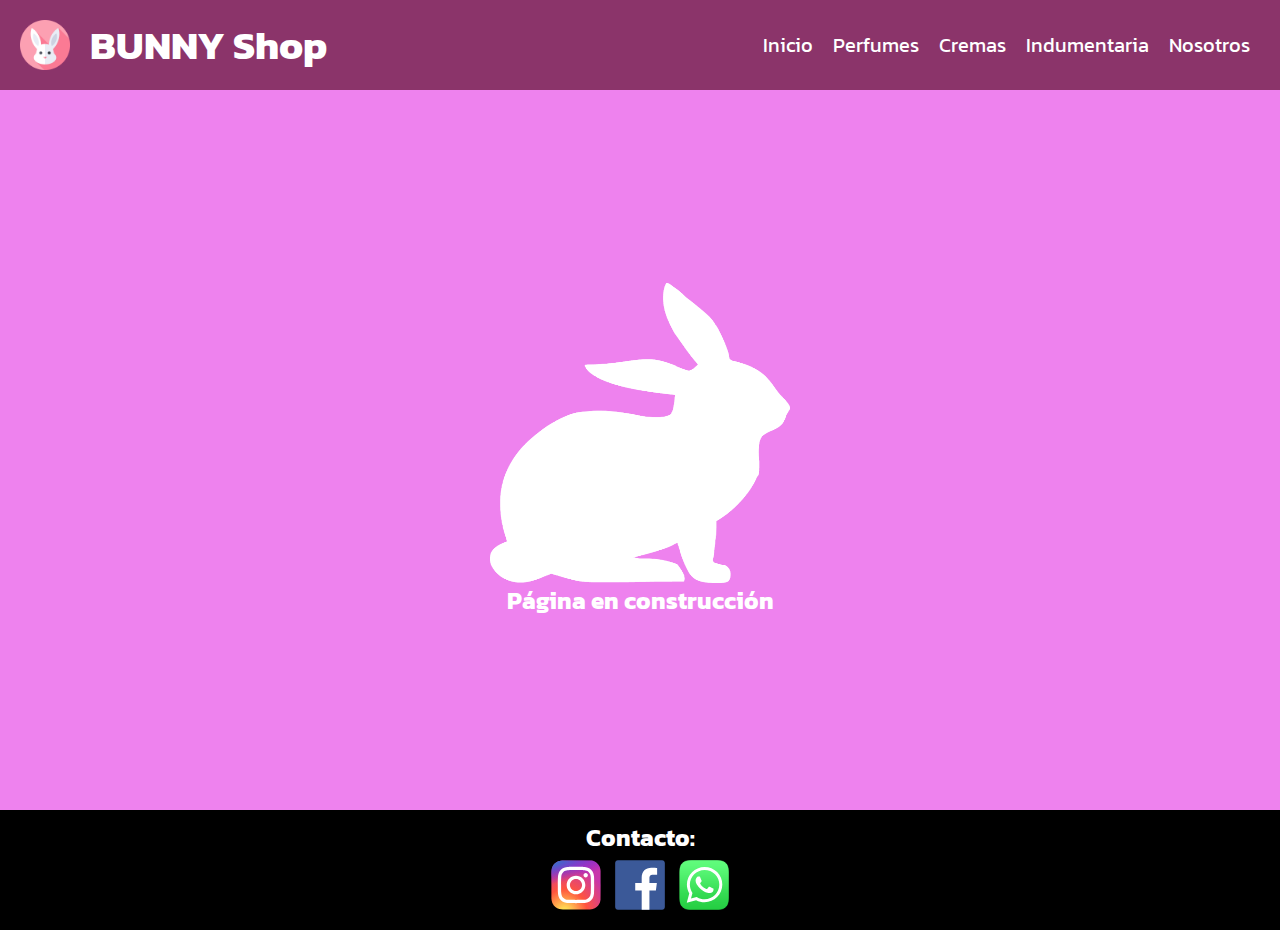
==== pages/cremas.html @ acb0f759 "proyecto de la primer entrega" ====
<!DOCTYPE html>
<html lang="en">
<head>
    <meta charset="UTF-8">
    <meta name="viewport" content="width=device-width, initial-scale=1.0">
    <title>BUNNY Shop</title>
    <link rel="icon" href="../bunny-icon.ico">
    <link rel="stylesheet" type="text/css" href="../css/style.css">
    <style>
        @import url('https://fonts.googleapis.com/css2?family=Kanit&display=swap');
    </style>
</head>
<body>
    <header>
        <div class="logo">
            <img src="../img/bunny-icon.png" alt="logo de conejo">
            <h1>BUNNY Shop</h1>
        </div>
        <nav>
            <ul>
                <li><a href="../index.html">Inicio</a></li>
                <li><a href="perfumes.html">Perfumes</a></li>
                <li><a href="cremas.html">Cremas</a></li>
                <li><a href="indumentaria.html">Indumentaria</a></li>
                <li><a href="nosotros.html">Nosotros</a></li>
            </ul>
        </nav>
    </header>
    <main>
        <div class="contenido-vacio">
            <img src="../img/not-found.png">
            <h2>Página en construcción</h2>
        </div>
    </main>
    <footer class="pie">
        <h2>Contacto:</h2>
        <div class="redes-sociales">
            <a href="http://www.instagram.com/" target="_blank"><img src="../img/instagram-logo.svg" alt="logo de Instagram"></a>
            <a href="https://www.facebook.com/" target="_blank"><img src="../img/facebook-logo.svg" alt="logo de Facebook"></a>
            <a href="https://web.whatsapp.com/" target="_blank"><img src="../img/whatsapp-logo.svg" alt="logo de Whatsapp"></a>
        </div>
    </footer>
</body>
</html>
---- css/style.css ----
* {
    margin: 0;
    padding: 0;
}

body {
    font-family: 'Kanit', sans-serif;
}

/* Navbar */

header {
    z-index: 10;
    height: 10vh;
    padding: 20px;
    background-color:rgb(139, 52, 106);
    position: sticky;
    top: 0;
    display: flex;
    justify-content: space-between;
    align-items: center;
    box-sizing: border-box;
}

.logo {
    display: flex;
    justify-content: center;
    align-items: center;
}
header h1 {
    font-size: 40px;
    color: white;
}

header img {
    height: 50px;
    width: 50px;
    margin-right: 20px;

}

header nav ul {
    list-style: none;
    display: flex;
    
}

header nav ul li a {
    color: white;
    font-size: 20px;
    padding: 10px;
}

a {
    text-decoration: none;
}

/* Seccion Hero */

.carrousel {
    box-sizing: border-box;
    display: flex;
    justify-content: center;
    align-items: center;
    flex-direction: column;
    height: 80vh;
    background-image: url("../img/presentacion-hero.jpg");
    background-size: cover;
}

.texto-nombre-tienda {
    background-color: rgb(139, 52, 106, 50%);
    font-size: 100px;
    color: white;
    padding-inline: 30px;
    border: 3px solid white;
}

.texto-productos {
    font-size: 30px;
    color: white;
}
.boton-presentacion {
    height: 10vh;
    background-color: rgb(139, 52, 106);
    display: flex;
    justify-content: center;
    align-items: center;
}

.boton-ofertas {
    background-color: rgb(228, 162, 228);
    color: black;
    padding: 5px 15px;
    border: 2px solid black;
    box-shadow: 5px 5px black;
}

/* Seccion ofertas */

.ofertas {
    height: auto;
    padding: 10px;
    background-color: rgb(228, 162, 228);
    display: flex;
    justify-content: space-evenly;
    align-items: center;
    flex-wrap: wrap;
}

/* Tarjetas */

.producto-tarjeta {
    border: 2px solid;
    box-shadow: 5px 5px black;
    margin: 10px;
    display: flex;
    flex-direction: column;
    justify-content: center;
    align-items: center;
    background-color: rgb(139, 52, 106);
    box-sizing: border-box;
    width: 300px;
    height: 400px;
}

.ofertas div img {
    height:280px;
    width: 280px;
}

.nombre-producto {
    margin-top: 4px;
}

.precio-producto {
    color: white;
}

.boton-carrito {
    margin-top: 5px;
    background-color: black;
    color: white;
    padding: 5px 15px;
}

/* Footer */

footer {
    display: flex;
    flex-direction: column;
    align-items: center;
    height: 100px;
    padding: 10px;
    background-color: black;
}

footer h2 {
    color: white;
    margin-bottom: 5px;
}

footer a img {
    width: 50px;
    height: 50px;
    margin-left: 5px;
    margin-right: 5px;
    margin-bottom: 7px;
}

/* Páginas en construcción */

.contenido-vacio {
    background-color: violet;
    box-sizing: border-box;
    height: 80vh;
    display: flex;
    flex-direction: column;
    justify-content: center;
    align-items: center;
}

.contenido-vacio img {
    height: 300px;
    width: 300px;
}

.contenido-vacio h2 {
    color: white;
}
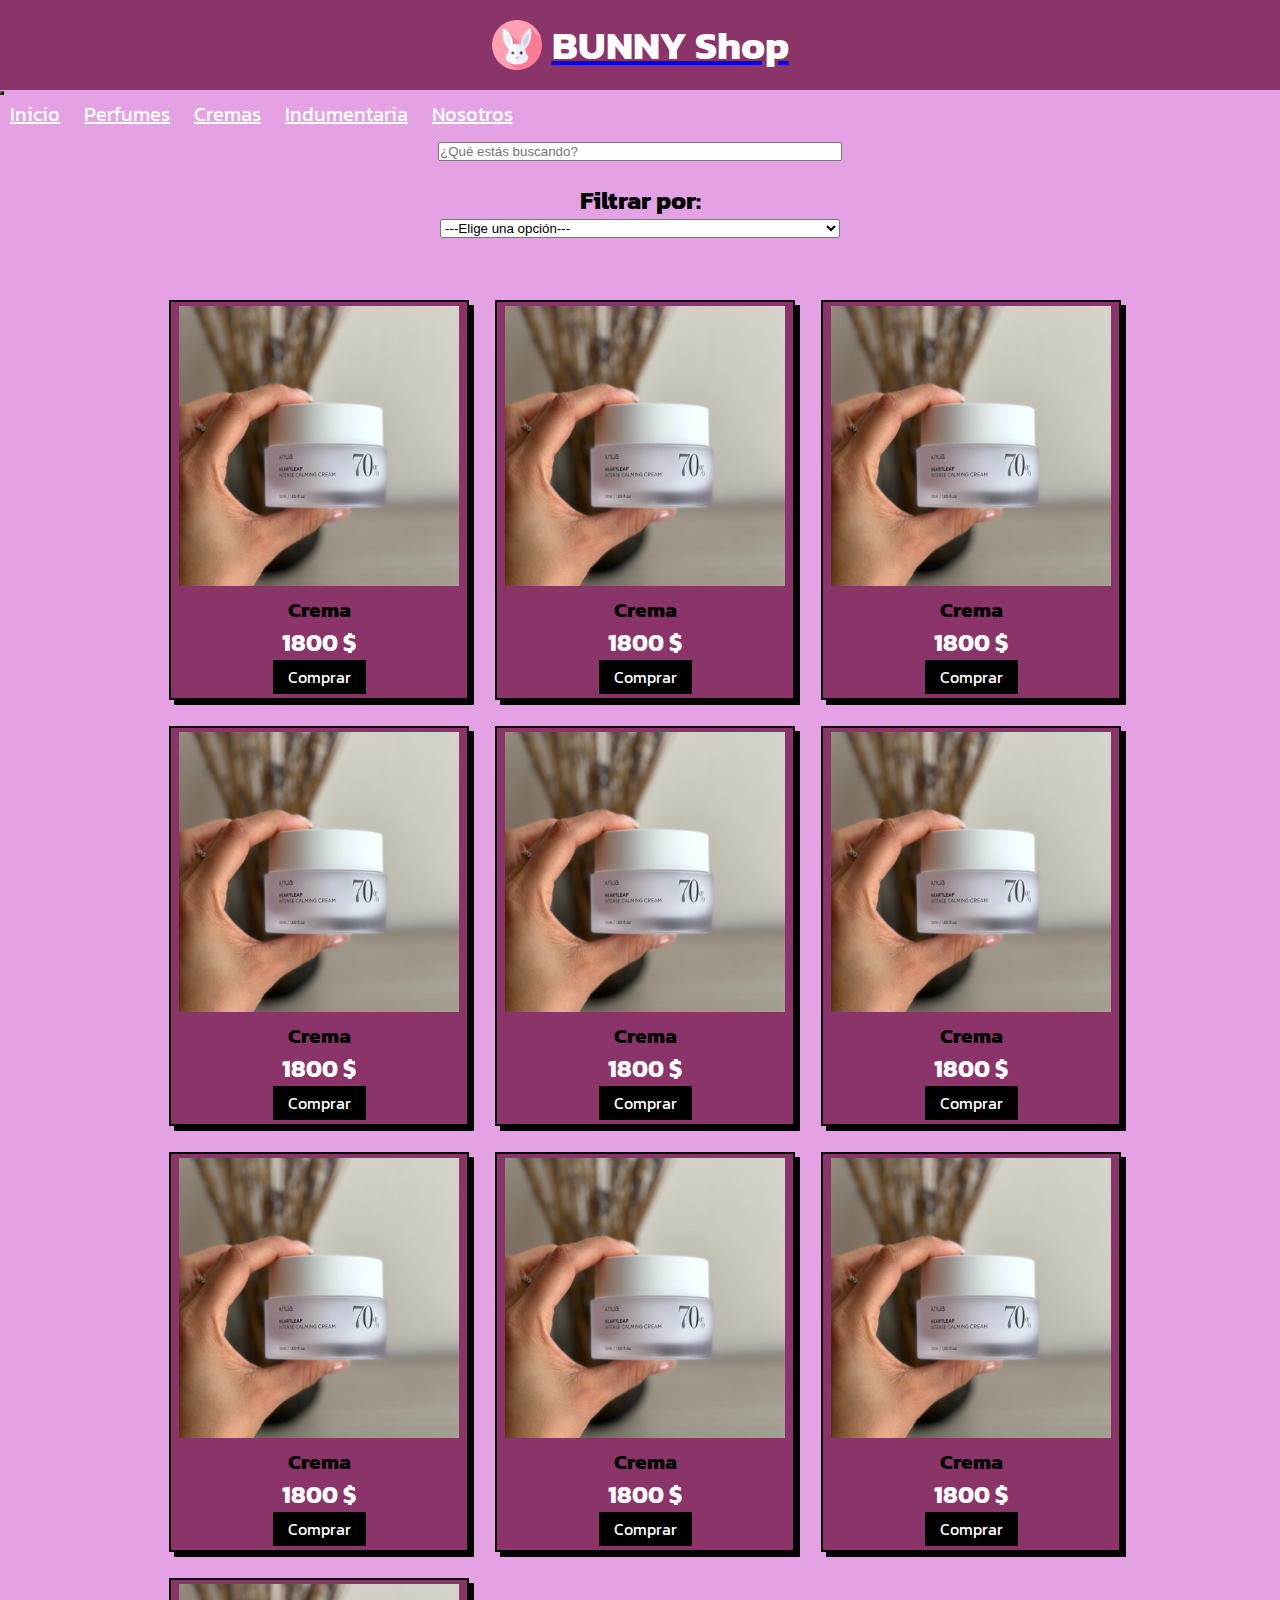
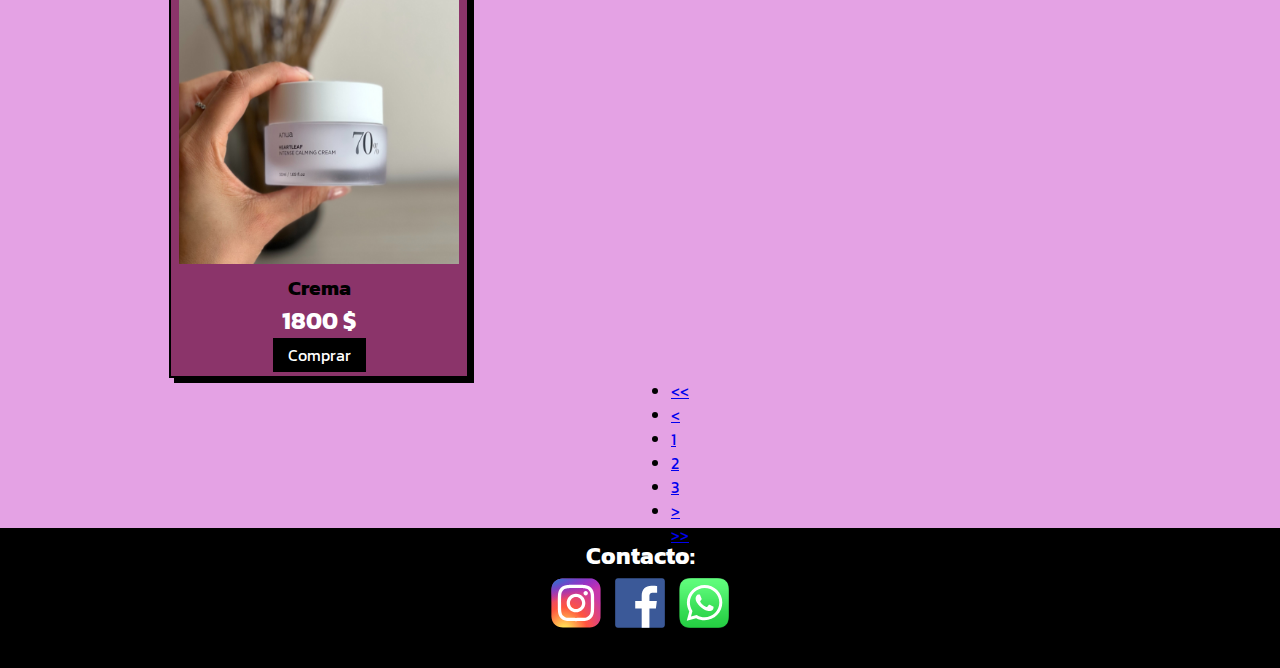
==== commit 27b45cc5: "Se aplica grid para crear el catálogo de venta" ====
--- a/pages/cremas.html
+++ b/pages/cremas.html
@@ -4,7 +4,9 @@
     <meta charset="UTF-8">
     <meta name="viewport" content="width=device-width, initial-scale=1.0">
     <title>BUNNY Shop</title>
-    <link rel="icon" href="../bunny-icon.ico">
+    <link rel="icon" href="./bunny-icon.ico">
+    <link href="https://cdn.jsdelivr.net/npm/bootstrap@5.3.2/dist/css/bootstrap.min.css" rel="stylesheet"
+        integrity="sha384-T3c6CoIi6uLrA9TneNEoa7RxnatzjcDSCmG1MXxSR1GAsXEV/Dwwykc2MPK8M2HN" crossorigin="anonymous">
     <link rel="stylesheet" type="text/css" href="../css/style.css">
     <style>
         @import url('https://fonts.googleapis.com/css2?family=Kanit&display=swap');
@@ -12,25 +14,138 @@
 </head>
 <body>
     <header>
-        <div class="logo">
-            <img src="../img/bunny-icon.png" alt="logo de conejo">
-            <h1>BUNNY Shop</h1>
-        </div>
-        <nav>
-            <ul>
-                <li><a href="../index.html">Inicio</a></li>
-                <li><a href="perfumes.html">Perfumes</a></li>
-                <li><a href="cremas.html">Cremas</a></li>
-                <li><a href="indumentaria.html">Indumentaria</a></li>
-                <li><a href="nosotros.html">Nosotros</a></li>
-            </ul>
+        <nav class="navbar navbar-expand-lg bg-body-tertiary">
+            <div class="container-fluid">
+                <a class="navbar-brand" href="../index.html">
+                    <img src="../bunny-icon.ico" alt="Logo" width="50" height="50"
+                        class="d-inline-block align-text-center">
+                    <h1>BUNNY Shop</h1>
+                </a>
+                <button class="navbar-toggler" type="button" data-bs-toggle="collapse"
+                    data-bs-target="#navbarNavAltMarkup" aria-controls="navbarNavAltMarkup" aria-expanded="false"
+                    aria-label="Toggle navigation">
+                    <span background-color="white" class="navbar-toggler-icon"></span>
+                </button>
+                <div class="collapse navbar-collapse" id="navbarNavAltMarkup">
+                    <div class="navbar-nav">
+                        <a class="nav-link" href="../index.html">Inicio</a>
+                        <a class="nav-link" href="perfumes.html">Perfumes</a>
+                        <a class="nav-link" href="cremas.html">Cremas</a>
+                        <a class="nav-link" href="indumentaria.html">Indumentaria</a>
+                        <a class="nav-link" href="nosotros.html">Nosotros</a>
+                    </div>
+                </div>
+            </div>
         </nav>
     </header>
     <main>
-        <div class="contenido-vacio">
-            <img src="../img/not-found.png">
-            <h2>Página en construcción</h2>
-        </div>
+        <section class="busqueda-personalizada">
+            <input class="form-control form-control-lg" label="hola" type="text" placeholder="¿Qué estás buscando?"
+                aria-label=".form-control-lg example">
+            <h3>Filtrar por:</h3>
+            <select class="form-select" aria-label="Default select example">
+                <option selected>---Elige una opción---</option>
+                <option value="1">Precio más alto</option>
+                <option value="2">Precio más bajo</option>
+                <option value="3">En oferta</option>
+                <option value="4">Envío gratis</option>
+            </select>
+        </section>
+        <section class="grid-container">
+            <div class="producto-tarjeta">
+                <img class="producto-foto" src="../img/crema-1.jpg" alt="perfume en oferta">
+                <div class="producto-info">
+                    <h3 class="nombre-producto">Crema</h3>
+                    <h3 class="precio-producto">1800 $</h3>
+                    <a class="boton-carrito" href="">Comprar</a>
+                </div>
+            </div>
+            <div class="producto-tarjeta">
+                <img class="producto-foto" src="../img/crema-1.jpg" alt="perfume en oferta">
+                <div class="producto-info">
+                    <h3 class="nombre-producto">Crema</h3>
+                    <h3 class="precio-producto">1800 $</h3>
+                    <a class="boton-carrito" href="">Comprar</a>
+                </div>
+            </div>
+            <div class="producto-tarjeta">
+                <img class="producto-foto" src="../img/crema-1.jpg" alt="perfume en oferta">
+                <div class="producto-info">
+                    <h3 class="nombre-producto">Crema</h3>
+                    <h3 class="precio-producto">1800 $</h3>
+                    <a class="boton-carrito" href="">Comprar</a>
+                </div>
+            </div>
+            <div class="producto-tarjeta">
+                <img class="producto-foto" src="../img/crema-1.jpg" alt="perfume en oferta">
+                <div class="producto-info">
+                    <h3 class="nombre-producto">Crema</h3>
+                    <h3 class="precio-producto">1800 $</h3>
+                    <a class="boton-carrito" href="">Comprar</a>
+                </div>
+            </div>
+            <div class="producto-tarjeta">
+                <img class="producto-foto" src="../img/crema-1.jpg" alt="perfume en oferta">
+                <div class="producto-info">
+                    <h3 class="nombre-producto">Crema</h3>
+                    <h3 class="precio-producto">1800 $</h3>
+                    <a class="boton-carrito" href="">Comprar</a>
+                </div>
+            </div>
+            <div class="producto-tarjeta">
+                <img class="producto-foto" src="../img/crema-1.jpg" alt="perfume en oferta">
+                <div class="producto-info">
+                    <h3 class="nombre-producto">Crema</h3>
+                    <h3 class="precio-producto">1800 $</h3>
+                    <a class="boton-carrito" href="">Comprar</a>
+                </div>
+            </div>
+            <div class="producto-tarjeta">
+                <img class="producto-foto" src="../img/crema-1.jpg" alt="perfume en oferta">
+                <div class="producto-info">
+                    <h3 class="nombre-producto">Crema</h3>
+                    <h3 class="precio-producto">1800 $</h3>
+                    <a class="boton-carrito" href="">Comprar</a>
+                </div>
+            </div>
+            <div class="producto-tarjeta">
+                <img class="producto-foto" src="../img/crema-1.jpg" alt="perfume en oferta">
+                <div class="producto-info">
+                    <h3 class="nombre-producto">Crema</h3>
+                    <h3 class="precio-producto">1800 $</h3>
+                    <a class="boton-carrito" href="">Comprar</a>
+                </div>
+            </div>
+            <div class="producto-tarjeta">
+                <img class="producto-foto" src="../img/crema-1.jpg" alt="perfume en oferta">
+                <div class="producto-info">
+                    <h3 class="nombre-producto">Crema</h3>
+                    <h3 class="precio-producto">1800 $</h3>
+                    <a class="boton-carrito" href="">Comprar</a>
+                </div>
+            </div>
+            <div class="producto-tarjeta">
+                <img class="producto-foto" src="../img/crema-1.jpg" alt="perfume en oferta">
+                <div class="producto-info">
+                    <h3 class="nombre-producto">Crema</h3>
+                    <h3 class="precio-producto">1800 $</h3>
+                    <a class="boton-carrito" href="">Comprar</a>
+                </div>
+            </div>
+        </section>
+        <section class="paginacion-area">
+            <nav aria-label="Page navigation example">
+                <ul class="pagination">
+                    <li class="page-item"><a class="page-link" href="#"><<</a></li>
+                    <li class="page-item"><a class="page-link" href="#"><</a></li>
+                    <li class="page-item"><a class="page-link" href="#">1</a></li>
+                    <li class="page-item"><a class="page-link" href="#">2</a></li>
+                    <li class="page-item"><a class="page-link" href="#">3</a></li>
+                    <li class="page-item"><a class="page-link" href="#">></a></li>
+                    <li class="page-item"><a class="page-link" href="#">>></a></li>
+                </ul>
+            </nav>
+        </section>
     </main>
     <footer class="pie">
         <h2>Contacto:</h2>
@@ -40,5 +155,8 @@
             <a href="https://web.whatsapp.com/" target="_blank"><img src="../img/whatsapp-logo.svg" alt="logo de Whatsapp"></a>
         </div>
     </footer>
+    <script src="https://cdn.jsdelivr.net/npm/bootstrap@5.3.2/dist/js/bootstrap.bundle.min.js"
+    integrity="sha384-C6RzsynM9kWDrMNeT87bh95OGNyZPhcTNXj1NW7RuBCsyN/o0jlpcV8Qyq46cDfL"
+    crossorigin="anonymous"></script>
 </body>
 </html>--- a/css/style.css
+++ b/css/style.css
@@ -9,76 +9,87 @@
 
 /* Navbar */
 
+.navbar-brand {
+    display: flex;
+    flex-direction: row;
+    align-items: center;
+    justify-content: center;
+}
+
+h1 {
+    font-size: 40px;
+    color: white;
+    margin-left: 10px;
+}
+
 header {
-    z-index: 10;
     height: 10vh;
-    padding: 20px;
     background-color:rgb(139, 52, 106);
-    position: sticky;
-    top: 0;
-    display: flex;
-    justify-content: space-between;
-    align-items: center;
-    box-sizing: border-box;
-}
-
-.logo {
-    display: flex;
-    justify-content: center;
-    align-items: center;
-}
-header h1 {
-    font-size: 40px;
-    color: white;
-}
-
-header img {
-    height: 50px;
-    width: 50px;
-    margin-right: 20px;
-
-}
-
-header nav ul {
-    list-style: none;
-    display: flex;
-    
-}
-
-header nav ul li a {
+}
+
+.navbar-collapse {
+    flex-grow: 0;
+}
+
+.navbar {
+    z-index: 100;
+    align-self: center;
+    padding-top: 15px;
+    background-color: rgb(139, 52, 106) !important;
+}
+
+.nav-link {
     color: white;
     font-size: 20px;
     padding: 10px;
 }
 
-a {
-    text-decoration: none;
+.navbar-toggler {
+    border-color: black;
+    background-color: rgba(228, 104, 180, 0.555)
 }
 
 /* Seccion Hero */
 
-.carrousel {
+.carousel {
+    display: flex;
+    align-items: center;
+    justify-content: center;
+    flex-direction: column;
     box-sizing: border-box;
-    display: flex;
-    justify-content: center;
-    align-items: center;
-    flex-direction: column;
     height: 80vh;
-    background-image: url("../img/presentacion-hero.jpg");
-    background-size: cover;
+    position: relative;
+}
+
+.carousel-item {
+    height: 80vh;
+    overflow: hidden;
+}
+
+.carousel-item img {
+    image-rendering: optimizeSpeed;
+    min-width: 100%;
+    min-height: 100%;
+    object-fit: cover;
 }
 
 .texto-nombre-tienda {
+    z-index: 30;
     background-color: rgb(139, 52, 106, 50%);
-    font-size: 100px;
+    font-size: 6.5em;
     color: white;
     padding-inline: 30px;
     border: 3px solid white;
+    margin-bottom: 95px;
+    position: absolute;
 }
 
 .texto-productos {
-    font-size: 30px;
-    color: white;
+    position: absolute;
+    z-index: 30;
+    font-size: 2em;
+    color: black;
+    margin-top: 95px;
 }
 .boton-presentacion {
     height: 10vh;
@@ -94,6 +105,7 @@
     padding: 5px 15px;
     border: 2px solid black;
     box-shadow: 5px 5px black;
+    text-decoration: none;
 }
 
 /* Seccion ofertas */
@@ -116,32 +128,44 @@
     margin: 10px;
     display: flex;
     flex-direction: column;
-    justify-content: center;
-    align-items: center;
+    justify-content:space-around;
+    align-items:center;
     background-color: rgb(139, 52, 106);
     box-sizing: border-box;
     width: 300px;
     height: 400px;
 }
 
-.ofertas div img {
-    height:280px;
+.producto-foto {
+    height: 280px;
     width: 280px;
 }
 
+.producto-info {
+    display: flex;
+    flex-direction: column;
+    justify-content: center;
+    align-items: center;
+}
+
 .nombre-producto {
-    margin-top: 4px;
+    font-size: 1.3em;
+    color: black;
+    font-weight: bold;
+    margin: 0;
 }
 
 .precio-producto {
-    color: white;
+    font-size: 1.5em;
+    color: white;
+    margin: 0;
 }
 
 .boton-carrito {
-    margin-top: 5px;
     background-color: black;
     color: white;
     padding: 5px 15px;
+    text-decoration: none;
 }
 
 /* Footer */
@@ -150,7 +174,7 @@
     display: flex;
     flex-direction: column;
     align-items: center;
-    height: 100px;
+    height: 120px;
     padding: 10px;
     background-color: black;
 }
@@ -187,4 +211,110 @@
 
 .contenido-vacio h2 {
     color: white;
+}
+
+
+/* Páginas de compras */
+
+/* Búsqueda y filtros */
+
+.busqueda-personalizada {
+    display: flex;
+    flex-direction: column;
+    justify-content: center;
+    align-items: center;
+    width: 100%;
+    height: 200px;
+    background-color: rgb(228, 162, 228);
+}
+
+.form-control {
+    width: 400px;
+}
+
+.form-select {
+    width: 400px;
+}
+
+.busqueda-personalizada h3 {
+    font-size: 25px;
+    margin-top: 20px;
+}
+
+/* Grid para tarjetas */
+
+.grid-container {
+    background-color: rgb(228, 162, 228);
+    gap: 1rem;
+    justify-content: center;
+    display: grid;
+    grid-auto-rows: 410px;
+    grid-template-columns: repeat(auto-fill, 310px);
+}
+
+.grid-container {
+    padding-bottom: 20px;
+}
+
+.paginacion-area {
+    display: flex;
+    justify-content: center;
+    align-items: center;
+    padding: 40px;
+    width: 100%;
+    background-color: rgb(228, 162, 228);
+    height: 50px;
+}
+
+
+/* MEDIA QUERIES */
+
+@media screen and (max-width: 720px) {
+    .texto-nombre-tienda {
+        font-size: 5em;
+        margin-bottom: 80px;
+    }
+
+    .texto-productos {
+        margin-top: 80px;
+        font-size: 1.5em;
+    }
+}
+
+@media screen and (max-width: 450px) {
+        .navbar-brand h1 {
+        display: none;
+    }
+
+    .form-control {
+        width: 300px;
+    }
+
+    .form-select {
+        width: 300px;
+    }
+}
+
+@media screen and (max-width: 550px) {
+    .texto-nombre-tienda {
+        font-size: 3em;
+        margin-bottom: 55px;
+    }
+
+    .texto-productos {
+        margin-top: 55px;
+        font-size: 1.2em;
+    }
+}
+
+@media screen and (max-width: 400px) {
+    .texto-nombre-tienda {
+        font-size: 2em;
+        margin-bottom: 45px;
+    }
+
+    .texto-productos {
+        margin-top: 45px;
+        font-size: 0.9em;
+    }
 }